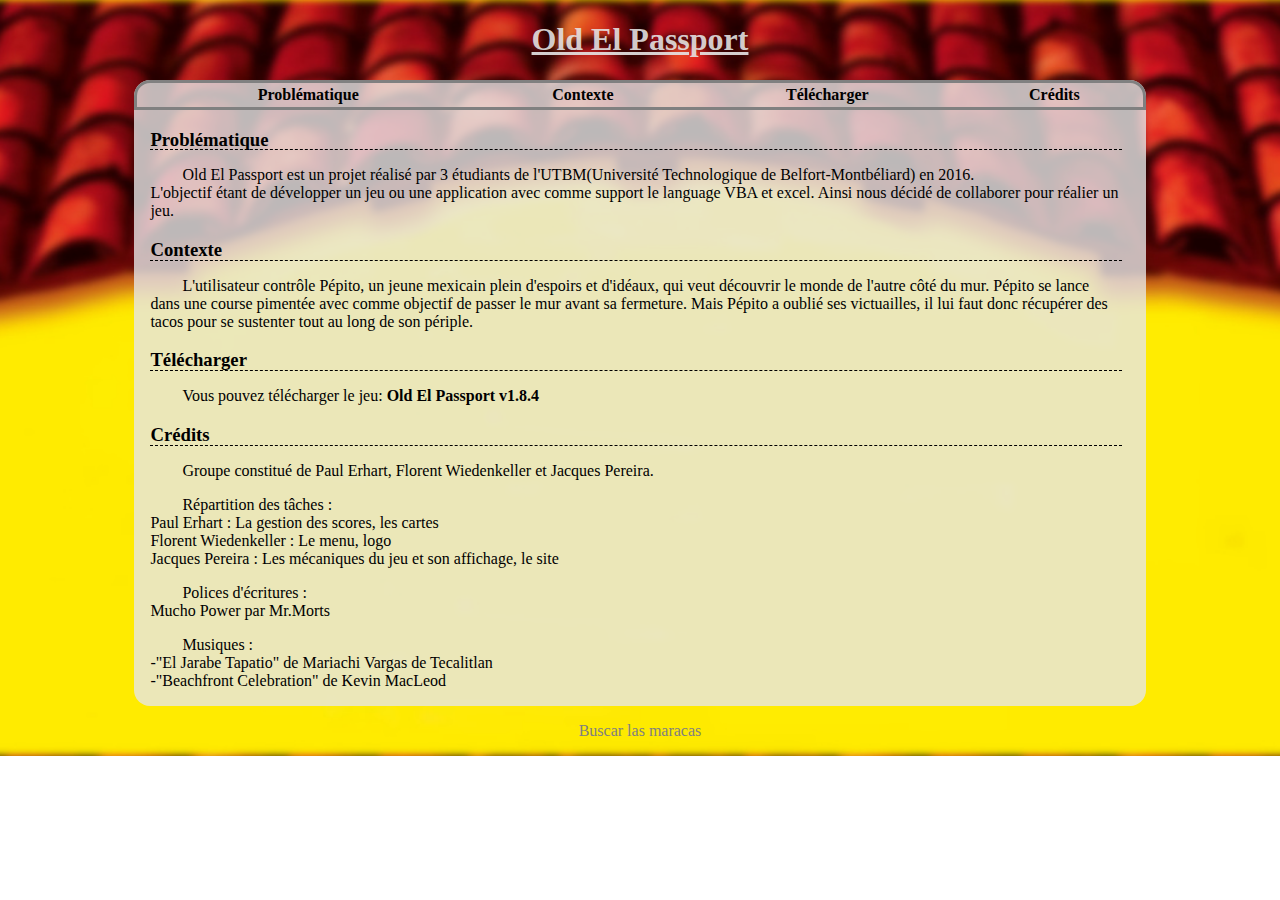
==== index.html @ a88a99ae "changement de nom" ====
<!DOCTYPE html>
<html>
	<head>
		<meta charset ="UTF-8">
		<title>Old El Passport</title>
		<link rel="stylesheet" href="Style_Old_El_Passport.css">
	</head>
	<body>
		<header>
			<h1 align="center" id="Top">Old El Passport</h1>
		</header>
		<main>
			<nav>
				<table id="Tableau">
					<tr>
						<td><a href="#Problematique">Problématique</a></td>
						<td><a href="#Contexte">Contexte</a></td>
						<td><a href="#Telecharger">Télécharger</a></td>
						<td><a href="#Credits">Crédits</a></td>
					</tr>
				</table>
			</nav>
			<section>
				<h3 id="Problematique"><a href="#Top">Problématique</a></h3>
				<article>
					<p> Old El Passport est un projet réalisé par 3 étudiants de l'UTBM(Université Technologique de Belfort-Montbéliard) en 2016.<br/>L'objectif étant de développer un jeu ou une application avec comme support le language VBA et excel. Ainsi nous décidé de collaborer pour réalier un jeu.</p>
				</article>
			</section>
			<section>
				<h3 id="Contexte"><a href="#Top">Contexte</a></h3>
				<article>
					<p>L'utilisateur contrôle Pépito, un jeune mexicain plein d'espoirs et d'idéaux, qui veut découvrir le monde de l'autre côté du mur. Pépito se lance dans une course pimentée avec comme objectif de passer le mur avant sa fermeture. Mais Pépito a oublié ses victuailles, il lui faut donc récupérer des tacos pour se sustenter tout au long de son périple.<br/></p>
				</article>
			</section>
			<section>
				<h3 id="Telecharger"><a href="#Top">Télécharger</a></h3>
				<article>
					<p>Vous pouvez télécharger le jeu: <a href="https://mega.nz/#!5E9AWAQC!iE6WMa60PWedmg9Wyag9-OYfSv-UalNDGun5X5yCGwk">Old El Passport v1.8.4</a></p>
				</article>
			</section>
			<section>
				<h3 id="Credits"><a href="#Top">Crédits</a></h3>
				<article>
					<p>Groupe constitué de Paul Erhart, Florent Wiedenkeller et Jacques Pereira.</p>
					<p>Répartition des tâches :<br/>Paul Erhart : La gestion des scores, les cartes<br/>Florent Wiedenkeller : Le menu, logo<br/>Jacques Pereira : Les mécaniques du jeu et son affichage, le site</p>
					<p>Polices d'écritures :<br/>Mucho Power par Mr.Morts</p>
					<p>Musiques :<br/>-"El Jarabe Tapatio" de Mariachi Vargas de Tecalitlan<br/>-"Beachfront Celebration" de Kevin MacLeod</p>
				</article>
			</section>
		</main>
		<footer>
			<p id="footer">Buscar las maracas</p>
		</footer>
	</body>
</html>
---- Style_Old_El_Passport.css ----
body{
	
	background-image:url(Font_Old_El_Passport.jpg);
	background-repeat:no-repeat;
	background-position:center;
	background-size:cover;
	
}
header{
	text-decoration:underline;
	text-align:center;
	color:rgba(230,230,230,0.9);
}
 footer {
	color:gray;
	text-align:center;
}

main{
	margin-left:10%;
	background-color:rgba(230,230,230,0.8);
	border-radius:1em;
	margin-right:10%;
	overflow: hidden;
}
section p {
	text-indent:2em;
}
section {
	margin-left:1em;
}
#Tableau{
	width:100%;
	text-align:center;
	border-style:solid;
	border-width:0.2em;
	border-top-left-radius:1em;
	border-top-right-radius:1em;
	overflow: hidden;
}
nav{
	text-align:center;
	width: 100%;	
}
a{
	color:black;
	text-decoration:none;
	font-weight:bold;
}
a:hover
{
  color: orange;
}
article{
	margin-top:-1.25em;
	border-top-style:dashed;
	border-top-width:0.05em;
	margin-right:1.5em;
}
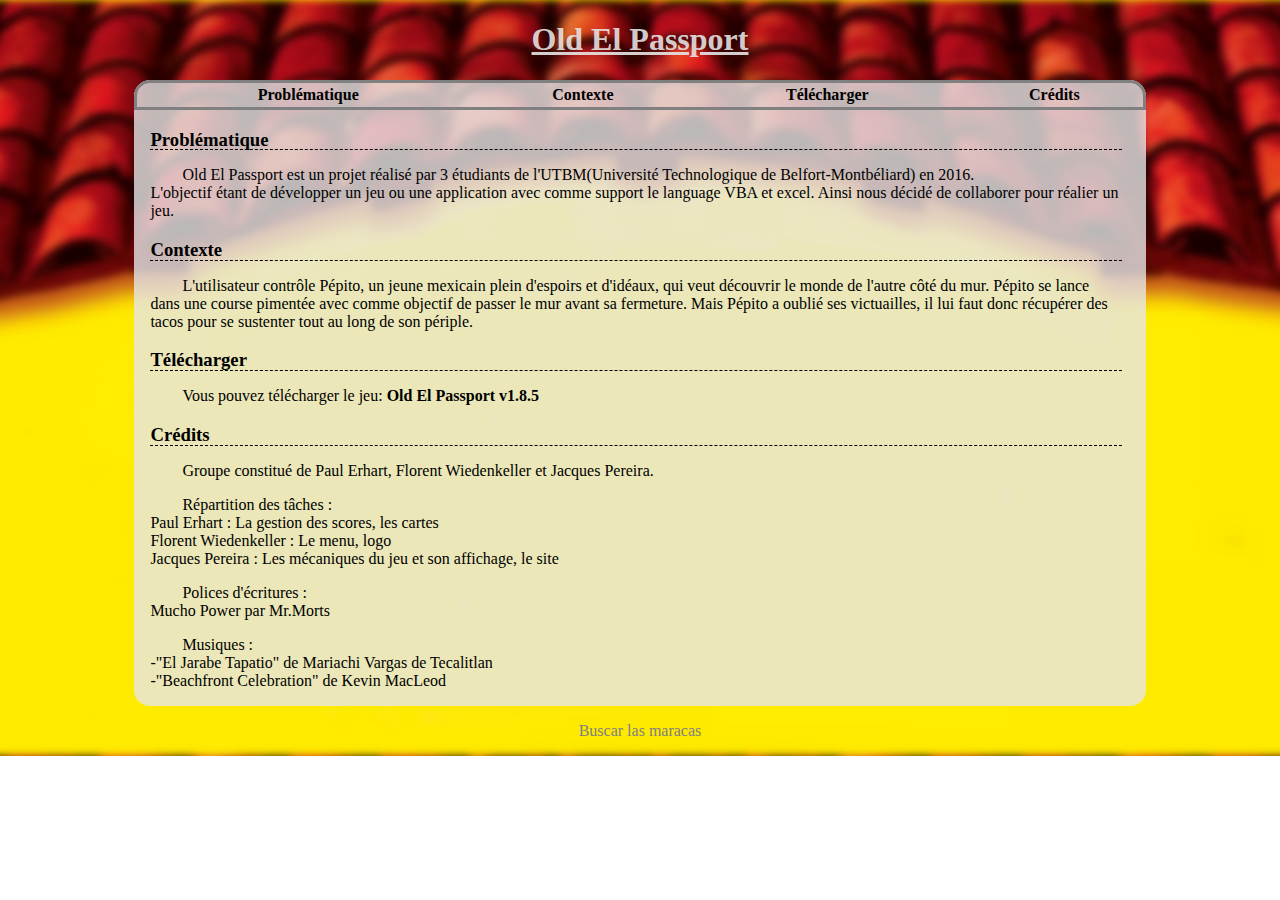
==== commit e3524562: "correction faute" ====
--- a/index.html
+++ b/index.html
@@ -35,7 +35,7 @@
 			<section>
 				<h3 id="Telecharger"><a href="#Top">Télécharger</a></h3>
 				<article>
-					<p>Vous pouvez télécharger le jeu: <a href="https://mega.nz/#!5E9AWAQC!iE6WMa60PWedmg9Wyag9-OYfSv-UalNDGun5X5yCGwk">Old El Passport v1.8.4</a></p>
+					<p>Vous pouvez télécharger le jeu: <a href="https://mega.nz/#!5E9AWAQC!iE6WMa60PWedmg9Wyag9-OYfSv-UalNDGun5X5yCGwk">Old El Passport v1.8.5</a></p>
 				</article>
 			</section>
 			<section>
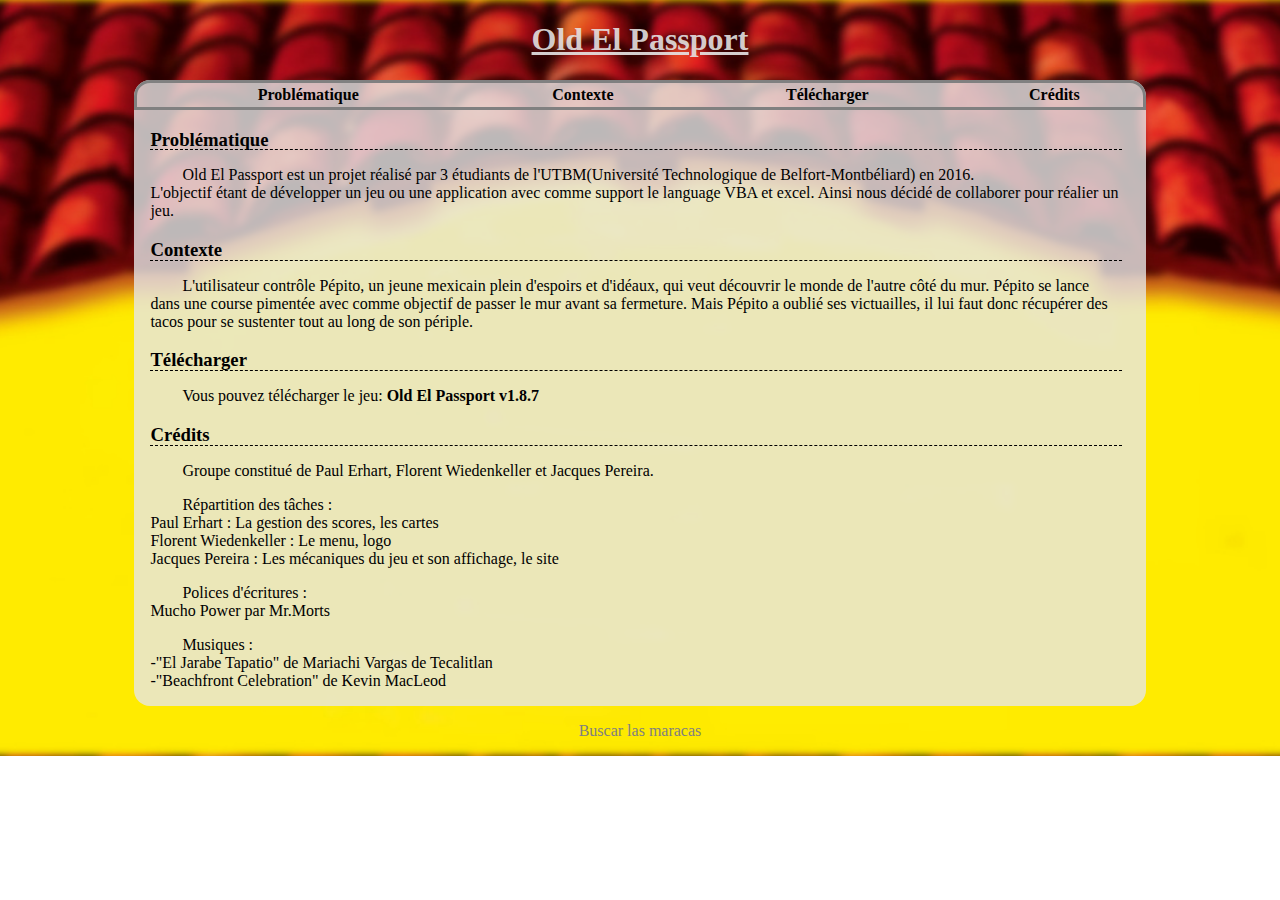
==== commit bdfa0e68: "Updated link ( Fix a issue with the music at the end of the game )" ====
--- a/index.html
+++ b/index.html
@@ -35,7 +35,7 @@
 			<section>
 				<h3 id="Telecharger"><a href="#Top">Télécharger</a></h3>
 				<article>
-					<p>Vous pouvez télécharger le jeu: <a href="https://mega.nz/#!5E9AWAQC!iE6WMa60PWedmg9Wyag9-OYfSv-UalNDGun5X5yCGwk">Old El Passport v1.8.5</a></p>
+					<p>Vous pouvez télécharger le jeu: <a href="https://mega.nz/#!dB8myJRL!iPfQeDiGCX2YFiGo8J_sjVYeR00LTmyzFuzEwpZTfek">Old El Passport v1.8.7</a></p>
 				</article>
 			</section>
 			<section>
